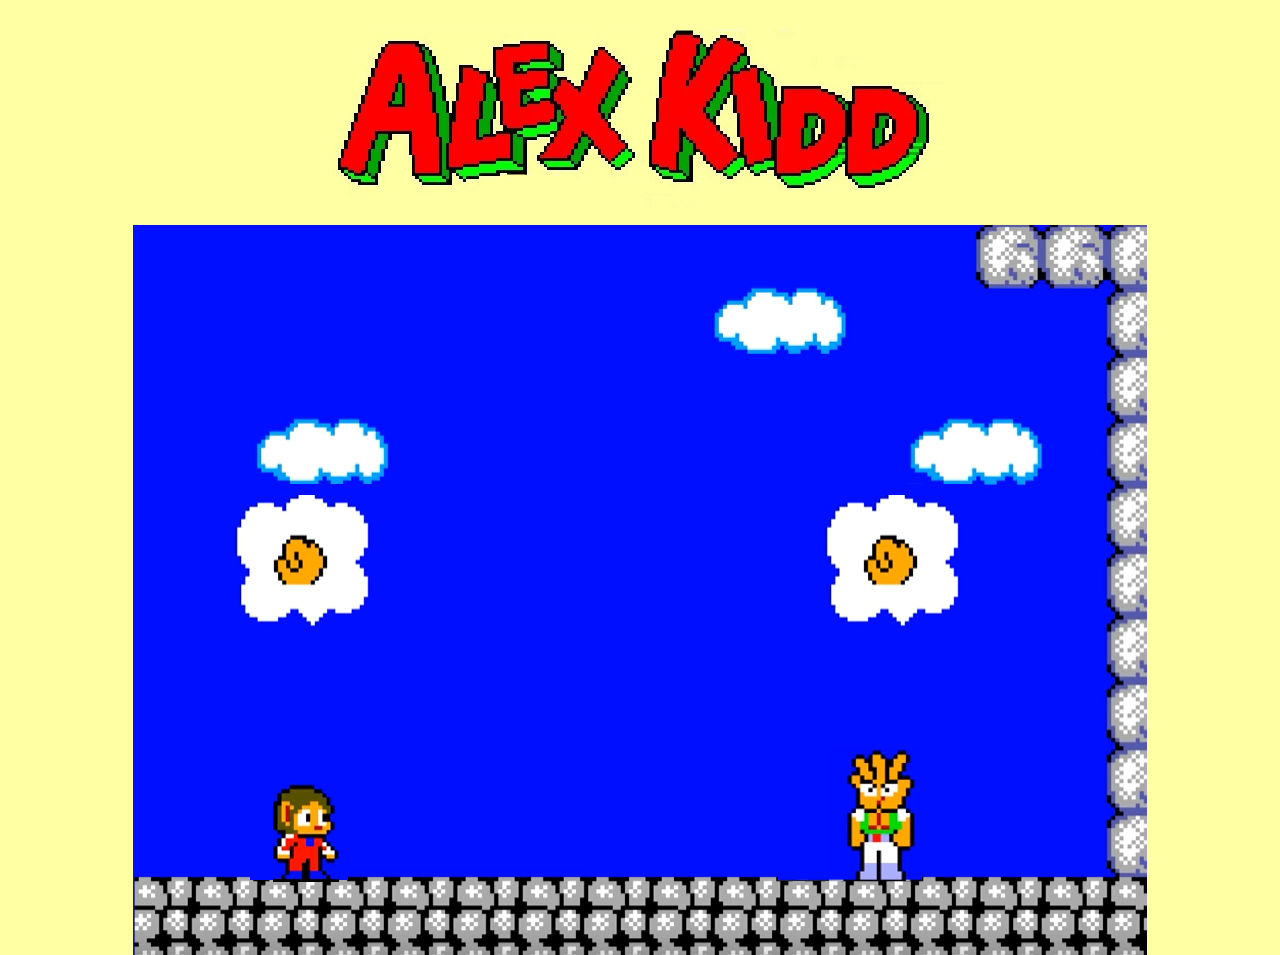
==== borrador.html @ bc23f524 "musica y manos" ====
<!DOCTYPE html>
<html lang="es">

<head>
    <meta charset="UTF-8">
    <meta name="viewport" content="width=device-width, initial-scale=1.0">
    <meta http-equiv="X-UA-Compatible" content="ie=edge">
    <title>AlexKidd</title>
    <style>
        body,
        html {
            margin: 0px;
            padding: 0px;
            width: 100%;
            height: 100%;
            background-color: #FFFFA3;
        }
        #titulo{
            display: flex;
            justify-content: center;
            align-items: center;
            margin-top: 2vw;
        }

        #fondo {
            background-image: url("fondo/campo.png");
            width: 1014px;
            height: 730px;
            display: block;
            margin-left: auto;
            margin-right: auto;
            margin-top: 5px;

        }
        #alex{
            position: absolute;
            margin-top: 557px;
            margin-left: 140px;

        }
        #enemigo{
            position: absolute;
            margin-top: 523px;
            margin-left: 645px;

        }
        #nube2{
            position: absolute;
            margin-top: 270px;
            margin-left: 690px;

        }
        #nube1{
            position: absolute;
            margin-top: 270px;
            margin-left: 100px;

        }
        #ganas{
            position: absolute;
            
        }
        #ganascartel{
            
            margin-top: 100px;
            margin-left: 50px;
        }

        
    </style>
    <script type="text/javascript">
        //var audio = new Audio('Alexmusic.mp3');
        //audio.play();
        contador = 0;
        nubeContador = 0;
        nubeContador2 =0;
        contadoraccion=0;
        var movi;
        var minubefinal="./nubes/nubepiedra.png";
        var enemigofinal="./nubes/nubepiedra.png";
        var valor1=38;
        var valor2=40;
        nubes = ["./nubes/nubepiedra.png","./nubes/nubetijeras.png","./nubes/nubemano.png"];
        function cambiarnpcs() {
            var alex = ["./Personajes/alex2.png", "./Personajes/alex1v2.png"];
            var mano = ["./Personajes/cabezamano1.png", "./Personajes/cabezamano2.png"]
            document.getElementById("alexbatalla").src = alex[contador];
            document.getElementById("cabezamanobatalla").src = mano[contador];
            contador++;
            if (contador == 2) contador = 0;

        }
        function cambiarnube(){
            document.getElementById("nube1ini").src=nubes[nubeContador];
            // para saber el tipo de letra console.log(event.which);
            
            if(event.keyCode==valor1) {
                nubeContador++;
                if (nubeContador == 3) nubeContador = 0;
                minubefinal= nubes[nubeContador];
                document.getElementById("nube1ini").src=nubes[nubeContador];
                
            }
            if(event.keyCode==valor2) {
                nubeContador--;
                if (nubeContador == -1) nubeContador = 2;
                document.getElementById("nube1ini").src=nubes[nubeContador];
                minubefinal= nubes[nubeContador];
                
            }
        }
        function cambiarnube2(){
            var eleccion = Math.round(Math.random()*2);
            document.getElementById("nube2ini").src=nubes[eleccion];
            enemigofinal=nubes[eleccion];
            if (eleccion == 3) eleccion = 0;
            

        }
        function movimientobrazo(){
            var alexaccion= ["./Personajes/alex2.png","./Personajes/alex53.png","./Personajes/alex2.png","./Personajes/alex53.png",];
            var cabezaccion= ["./Personajes/cabezamanobracito.png","./Personajes/cabezamanobracito2.png","./Personajes/cabezamanobracito.png","./Personajes/cabezamanobracito2.png",];
            document.getElementById("alexbatalla").src = alexaccion[contadoraccion];
            document.getElementById("cabezamanobatalla").src = cabezaccion[contadoraccion];
            contadoraccion++;
            if (contadoraccion == 4) contadoraccion = 0;   
        }
        function enviarEleccion(){
            setTimeout(function(){
                
                clearInterval(movi);
                valor1=1;
                valor2=1;   
                switch(minubefinal){
                    case "./nubes/nubepiedra.png":
                        document.getElementById("alexbatalla").src="./Personajes/alexpiedra.png";
                        if(enemigofinal=="./nubes/nubepiedra.png"){
                            document.getElementById("cabezamanobatalla").src="./Personajes/cabezamanopiedra.png";
                            document.getElementById("ganascartel").src="./fondo/empate.png";
                        } 
                        if(enemigofinal=="./nubes/nubemano.png"){
                            document.getElementById("cabezamanobatalla").src="./Personajes/cabezamanomano.png";
                            document.getElementById("ganascartel").src="./fondo/pierdes.png";
                        }  
                        if(enemigofinal=="./nubes/nubetijeras.png"){
                            document.getElementById("cabezamanobatalla").src="./Personajes/cabezamanotijeras.png";
                            document.getElementById("ganascartel").src="./fondo/ganas.png";
                        }  
                    break;
                    case "./nubes/nubemano.png":
                    document.getElementById("alexbatalla").src="./Personajes/alexpapel.png";
                        if(enemigofinal=="./nubes/nubepiedra.png") {
                            document.getElementById("cabezamanobatalla").src="./Personajes/cabezamanopiedra.png";
                            document.getElementById("ganascartel").src="./fondo/ganas.png";
                        }
                        if(enemigofinal=="./nubes/nubemano.png") {
                            document.getElementById("cabezamanobatalla").src="./Personajes/cabezamanomano.png";
                            document.getElementById("ganascartel").src="./fondo/empate.png";
                        }
                        if(enemigofinal=="./nubes/nubetijeras.png") {
                            document.getElementById("cabezamanobatalla").src="./Personajes/cabezamanotijeras.png";
                            document.getElementById("ganascartel").src="./fondo/pierdes.png";
                        }
                    break;
                    case "./nubes/nubetijeras.png":
                        document.getElementById("alexbatalla").src="./Personajes/alextijeras.png";
                        if(enemigofinal=="./nubes/nubepiedra.png") {
                            document.getElementById("cabezamanobatalla").src="./Personajes/cabezamanopiedra.png";
                            document.getElementById("ganascartel").src="./fondo/pierdes.png";
                        }
                        if(enemigofinal=="./nubes/nubemano.png") {
                            document.getElementById("cabezamanobatalla").src="./Personajes/cabezamanomano.png";
                            document.getElementById("ganascartel").src="./fondo/ganas.png";
                        }
                        if(enemigofinal=="./nubes/nubetijeras.png") {
                            document.getElementById("cabezamanobatalla").src="./Personajes/cabezamanotijeras.png";
                            document.getElementById("ganascartel").src="./fondo/empate.png";
                        }
                    break;
                    default: 
                    console.log("error");
                    break;
                }
            },12300);
            
        }
        function partidanueva(){
            
            if(event.keyCode==32) window.location="borrador.html";
        }
        
        function recogerEleccion(){
            var jugador=document.getElementById("nube1").src;
            var enemigo=document.getElementById("nube1").src;
        }
        var movimientonpcs=setInterval(function() {cambiarnpcs()}, 400);
        var cambiarini=setInterval(function() {cambiarnube2()}, 600);
        setTimeout(function(){clearInterval(cambiarini)},12000);
        setTimeout(function(){
                    clearInterval(movimientonpcs);
                    movi=setInterval(function(){movimientobrazo()}, 500);
                   
        },9000);
        //Este time out es para que se actualice al final de la partida 
        setTimeout(function(){window.location="borrador.html"},16000);

        //Se usamos el addEventListener para recoger cuando presionamos una tecla del teclado 
        //mejor que con el onpresskey ya que este no recoge las flechas. El keydown significa cuando la tecla esta presionada,.
        window.addEventListener("keydown", function (event) {
            cambiarnube();
            partidanueva();
        },false);
        enviarEleccion();
    </script>
</head>

<body  style="overflow:hidden">
    <audio autoplay="" id="videomain">
        <source src="Alexmusic.mp3" type="audio/mp3">
    </audio>
    <div id="titulo">
        <img src="./fondo/nombre.png" alt="titulo">
    </div>
    <div id="fondo">
        <div id="ganas">
            <img id="ganascartel"  src="">
        </div>
        <div id="alex">
            <img id="alexbatalla" src="./Personajes/alex1v2.png" alt="alex">
        </div>
        <div id="enemigo">
            <img id="cabezamanobatalla" src="./Personajes/cabezamano2.png" alt="alex">
        </div>
        <div id="nube1">
            <img id="nube1ini" src="./nubes/nubepiedra.png" alt="nube">
        </div>
        <div id="nube2">
            <img id="nube2ini" src="./nubes/nubepiedra.png" alt="nube">
        </div>
    </div>
    
    
</body>

</html>
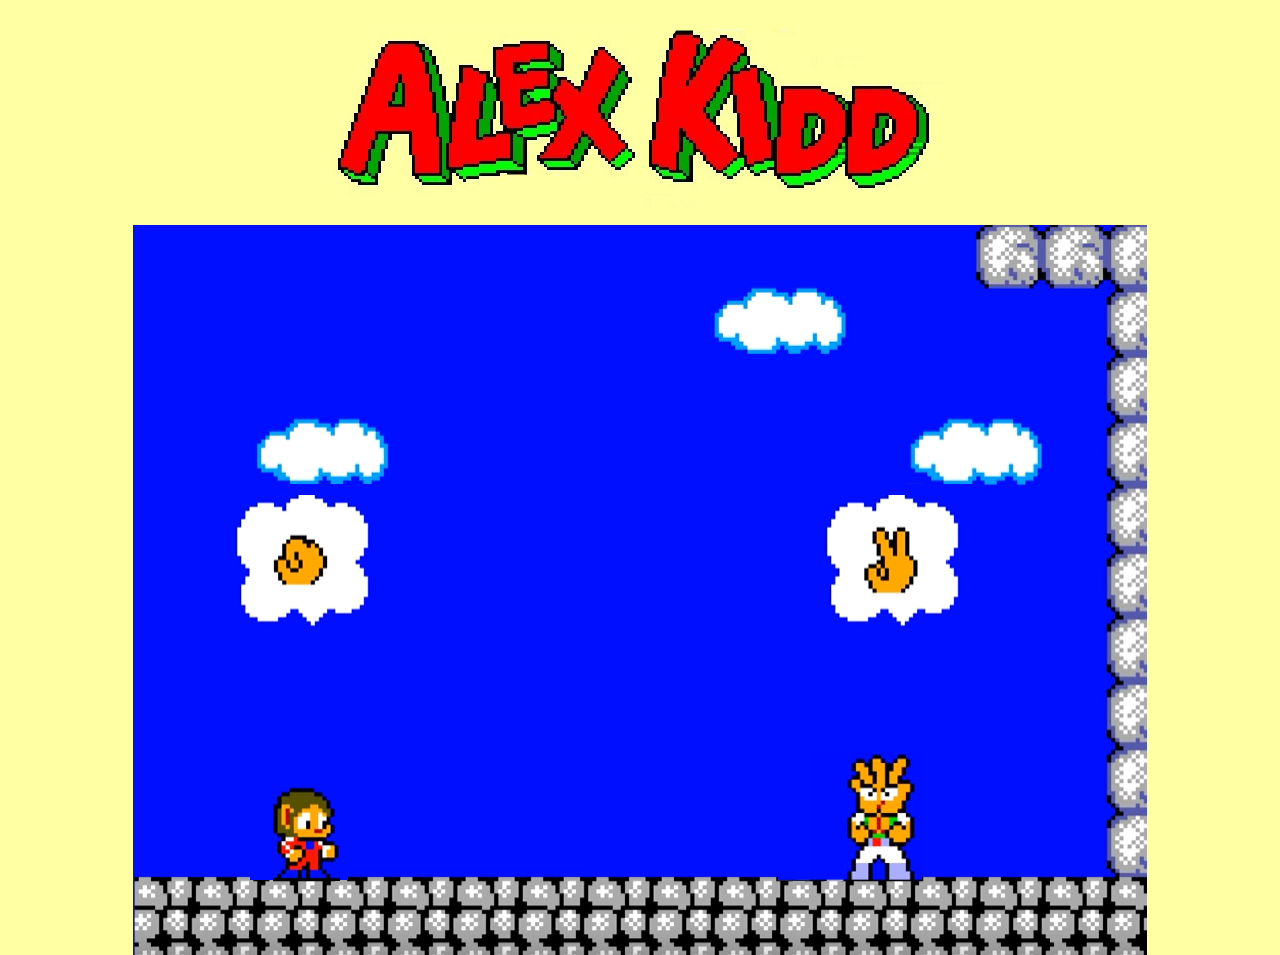
==== commit e4367409: "titulos" ====
--- a/borrador.html
+++ b/borrador.html
@@ -6,215 +6,11 @@
     <meta name="viewport" content="width=device-width, initial-scale=1.0">
     <meta http-equiv="X-UA-Compatible" content="ie=edge">
     <title>AlexKidd</title>
-    <style>
-        body,
-        html {
-            margin: 0px;
-            padding: 0px;
-            width: 100%;
-            height: 100%;
-            background-color: #FFFFA3;
-        }
-        #titulo{
-            display: flex;
-            justify-content: center;
-            align-items: center;
-            margin-top: 2vw;
-        }
-
-        #fondo {
-            background-image: url("fondo/campo.png");
-            width: 1014px;
-            height: 730px;
-            display: block;
-            margin-left: auto;
-            margin-right: auto;
-            margin-top: 5px;
-
-        }
-        #alex{
-            position: absolute;
-            margin-top: 557px;
-            margin-left: 140px;
-
-        }
-        #enemigo{
-            position: absolute;
-            margin-top: 523px;
-            margin-left: 645px;
-
-        }
-        #nube2{
-            position: absolute;
-            margin-top: 270px;
-            margin-left: 690px;
-
-        }
-        #nube1{
-            position: absolute;
-            margin-top: 270px;
-            margin-left: 100px;
-
-        }
-        #ganas{
-            position: absolute;
-            
-        }
-        #ganascartel{
-            
-            margin-top: 100px;
-            margin-left: 50px;
-        }
-
-        
-    </style>
-    <script type="text/javascript">
-        //var audio = new Audio('Alexmusic.mp3');
-        //audio.play();
-        contador = 0;
-        nubeContador = 0;
-        nubeContador2 =0;
-        contadoraccion=0;
-        var movi;
-        var minubefinal="./nubes/nubepiedra.png";
-        var enemigofinal="./nubes/nubepiedra.png";
-        var valor1=38;
-        var valor2=40;
-        nubes = ["./nubes/nubepiedra.png","./nubes/nubetijeras.png","./nubes/nubemano.png"];
-        function cambiarnpcs() {
-            var alex = ["./Personajes/alex2.png", "./Personajes/alex1v2.png"];
-            var mano = ["./Personajes/cabezamano1.png", "./Personajes/cabezamano2.png"]
-            document.getElementById("alexbatalla").src = alex[contador];
-            document.getElementById("cabezamanobatalla").src = mano[contador];
-            contador++;
-            if (contador == 2) contador = 0;
-
-        }
-        function cambiarnube(){
-            document.getElementById("nube1ini").src=nubes[nubeContador];
-            // para saber el tipo de letra console.log(event.which);
-            
-            if(event.keyCode==valor1) {
-                nubeContador++;
-                if (nubeContador == 3) nubeContador = 0;
-                minubefinal= nubes[nubeContador];
-                document.getElementById("nube1ini").src=nubes[nubeContador];
-                
-            }
-            if(event.keyCode==valor2) {
-                nubeContador--;
-                if (nubeContador == -1) nubeContador = 2;
-                document.getElementById("nube1ini").src=nubes[nubeContador];
-                minubefinal= nubes[nubeContador];
-                
-            }
-        }
-        function cambiarnube2(){
-            var eleccion = Math.round(Math.random()*2);
-            document.getElementById("nube2ini").src=nubes[eleccion];
-            enemigofinal=nubes[eleccion];
-            if (eleccion == 3) eleccion = 0;
-            
-
-        }
-        function movimientobrazo(){
-            var alexaccion= ["./Personajes/alex2.png","./Personajes/alex53.png","./Personajes/alex2.png","./Personajes/alex53.png",];
-            var cabezaccion= ["./Personajes/cabezamanobracito.png","./Personajes/cabezamanobracito2.png","./Personajes/cabezamanobracito.png","./Personajes/cabezamanobracito2.png",];
-            document.getElementById("alexbatalla").src = alexaccion[contadoraccion];
-            document.getElementById("cabezamanobatalla").src = cabezaccion[contadoraccion];
-            contadoraccion++;
-            if (contadoraccion == 4) contadoraccion = 0;   
-        }
-        function enviarEleccion(){
-            setTimeout(function(){
-                
-                clearInterval(movi);
-                valor1=1;
-                valor2=1;   
-                switch(minubefinal){
-                    case "./nubes/nubepiedra.png":
-                        document.getElementById("alexbatalla").src="./Personajes/alexpiedra.png";
-                        if(enemigofinal=="./nubes/nubepiedra.png"){
-                            document.getElementById("cabezamanobatalla").src="./Personajes/cabezamanopiedra.png";
-                            document.getElementById("ganascartel").src="./fondo/empate.png";
-                        } 
-                        if(enemigofinal=="./nubes/nubemano.png"){
-                            document.getElementById("cabezamanobatalla").src="./Personajes/cabezamanomano.png";
-                            document.getElementById("ganascartel").src="./fondo/pierdes.png";
-                        }  
-                        if(enemigofinal=="./nubes/nubetijeras.png"){
-                            document.getElementById("cabezamanobatalla").src="./Personajes/cabezamanotijeras.png";
-                            document.getElementById("ganascartel").src="./fondo/ganas.png";
-                        }  
-                    break;
-                    case "./nubes/nubemano.png":
-                    document.getElementById("alexbatalla").src="./Personajes/alexpapel.png";
-                        if(enemigofinal=="./nubes/nubepiedra.png") {
-                            document.getElementById("cabezamanobatalla").src="./Personajes/cabezamanopiedra.png";
-                            document.getElementById("ganascartel").src="./fondo/ganas.png";
-                        }
-                        if(enemigofinal=="./nubes/nubemano.png") {
-                            document.getElementById("cabezamanobatalla").src="./Personajes/cabezamanomano.png";
-                            document.getElementById("ganascartel").src="./fondo/empate.png";
-                        }
-                        if(enemigofinal=="./nubes/nubetijeras.png") {
-                            document.getElementById("cabezamanobatalla").src="./Personajes/cabezamanotijeras.png";
-                            document.getElementById("ganascartel").src="./fondo/pierdes.png";
-                        }
-                    break;
-                    case "./nubes/nubetijeras.png":
-                        document.getElementById("alexbatalla").src="./Personajes/alextijeras.png";
-                        if(enemigofinal=="./nubes/nubepiedra.png") {
-                            document.getElementById("cabezamanobatalla").src="./Personajes/cabezamanopiedra.png";
-                            document.getElementById("ganascartel").src="./fondo/pierdes.png";
-                        }
-                        if(enemigofinal=="./nubes/nubemano.png") {
-                            document.getElementById("cabezamanobatalla").src="./Personajes/cabezamanomano.png";
-                            document.getElementById("ganascartel").src="./fondo/ganas.png";
-                        }
-                        if(enemigofinal=="./nubes/nubetijeras.png") {
-                            document.getElementById("cabezamanobatalla").src="./Personajes/cabezamanotijeras.png";
-                            document.getElementById("ganascartel").src="./fondo/empate.png";
-                        }
-                    break;
-                    default: 
-                    console.log("error");
-                    break;
-                }
-            },12300);
-            
-        }
-        function partidanueva(){
-            
-            if(event.keyCode==32) window.location="borrador.html";
-        }
-        
-        function recogerEleccion(){
-            var jugador=document.getElementById("nube1").src;
-            var enemigo=document.getElementById("nube1").src;
-        }
-        var movimientonpcs=setInterval(function() {cambiarnpcs()}, 400);
-        var cambiarini=setInterval(function() {cambiarnube2()}, 600);
-        setTimeout(function(){clearInterval(cambiarini)},12000);
-        setTimeout(function(){
-                    clearInterval(movimientonpcs);
-                    movi=setInterval(function(){movimientobrazo()}, 500);
-                   
-        },9000);
-        //Este time out es para que se actualice al final de la partida 
-        setTimeout(function(){window.location="borrador.html"},16000);
-
-        //Se usamos el addEventListener para recoger cuando presionamos una tecla del teclado 
-        //mejor que con el onpresskey ya que este no recoge las flechas. El keydown significa cuando la tecla esta presionada,.
-        window.addEventListener("keydown", function (event) {
-            cambiarnube();
-            partidanueva();
-        },false);
-        enviarEleccion();
-    </script>
+    <link rel="stylesheet" href="styleGame.css">
+    <script src="codigoAlex.js"></script>
 </head>
 
-<body  style="overflow:hidden">
+<body style="overflow:hidden">
     <audio autoplay="" id="videomain">
         <source src="Alexmusic.mp3" type="audio/mp3">
     </audio>
@@ -223,7 +19,7 @@
     </div>
     <div id="fondo">
         <div id="ganas">
-            <img id="ganascartel"  src="">
+            <img id="ganascartel" src="">
         </div>
         <div id="alex">
             <img id="alexbatalla" src="./Personajes/alex1v2.png" alt="alex">
@@ -238,8 +34,6 @@
             <img id="nube2ini" src="./nubes/nubepiedra.png" alt="nube">
         </div>
     </div>
-    
-    
 </body>
 
 </html>--- a/styleGame.css
+++ b/styleGame.css
@@ -0,0 +1,58 @@
+body, html {
+    margin: 0px;
+    padding: 0px;
+    width: 100%;
+    height: 100%;
+    background-color: #FFFFA3;
+}
+#titulo{
+    display: flex;
+    justify-content: center;
+    align-items: center;
+    margin-top: 2vw;
+}
+
+#fondo {
+    background-image: url("fondo/campo.png");
+    width: 1014px;
+    height: 730px;
+    display: block;
+    margin-left: auto;
+    margin-right: auto;
+    margin-top: 5px;
+
+}
+#alex{
+    position: absolute;
+    margin-top: 557px;
+    margin-left: 140px;
+
+}
+#enemigo{
+    position: absolute;
+    margin-top: 523px;
+    margin-left: 645px;
+
+}
+#nube2{
+    position: absolute;
+    margin-top: 270px;
+    margin-left: 690px;
+
+}
+#nube1{
+    position: absolute;
+    margin-top: 270px;
+    margin-left: 100px;
+
+}
+#ganas{
+    position: absolute;
+    
+}
+#ganascartel{
+    
+    margin-top: 100px;
+    margin-left: 50px;
+}
+
